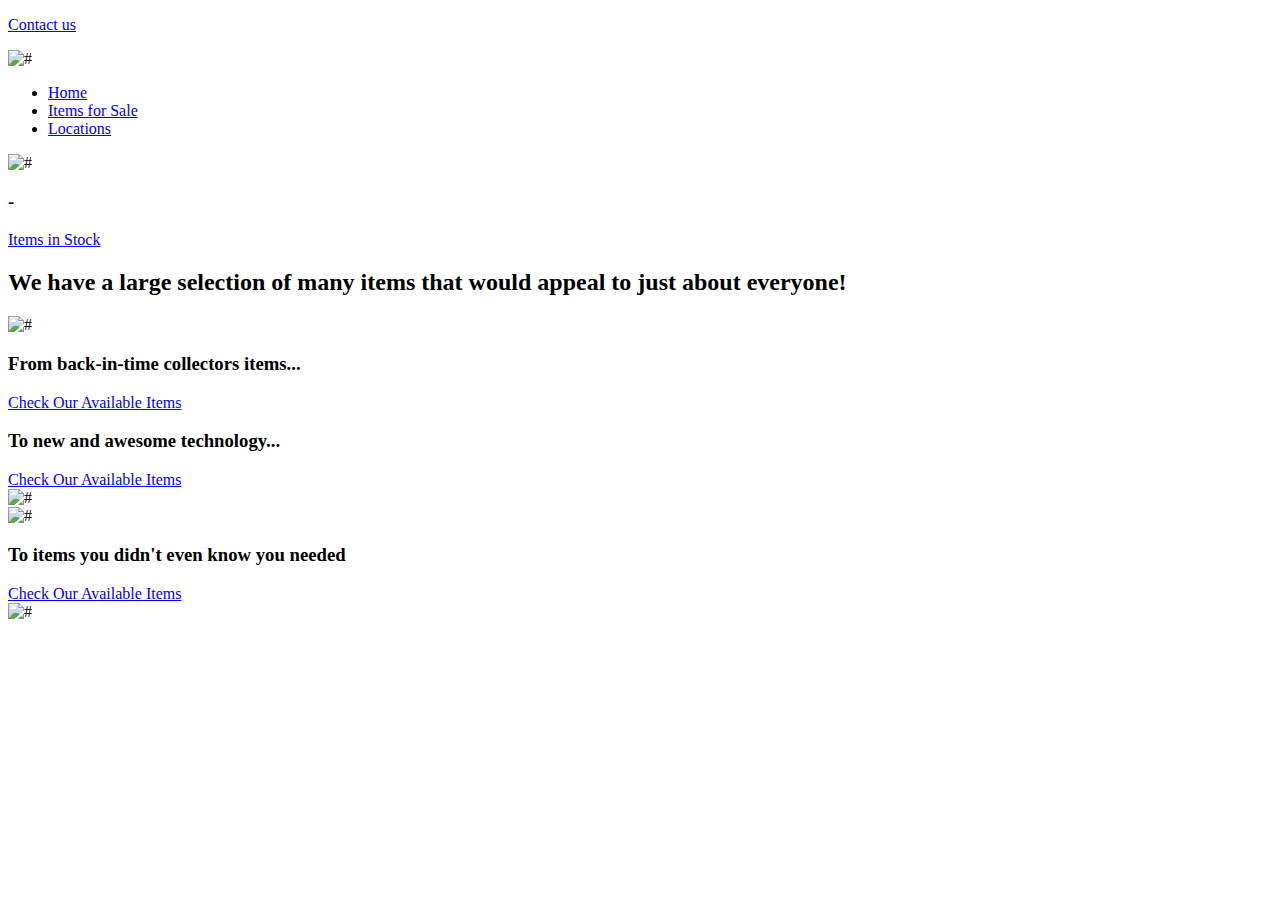
==== index.html @ d52c7c05 "Add files via upload" ====
<!doctype html>
<html>
    <head>
        <title>Restaurant home page</title>
        <link rel="stylesheet"type="text/css" href="css/css.css">
        <link rel="stylesheet" href="https://use.fontawesome.com/releases/v5.15.1/css/all.css" integrity="sha384-vp86vTRFVJgpjF9jiIGPEEqYqlDwgyBgEF109VFjmqGmIY/Y4HV4d3Gp2irVfcrp" crossorigin="anonymous">
    </head>
    
    <body>
        <header>
            <div class="iconbar">
              <i class="fab fa-facebook-square"></i>
              <i class="fab fa-instagram"></i>
              <i class="fab fa-snapchat-ghost"></i>
              
            </div>
            <div class="headercontact">
              <i class="fas fa-phone-alt"></i>
                  <p>
                    <a href="contact.html">Contact us</a>
                  </p>
              
              
            </div>
            
        </header>
        <nav>
          <img src="images/Randomness.png" alt="#">
          <ul>
            <li><a href="index.html">Home</a></li>
            <li><a href="items.html">Items for Sale</a></li>
            <li><a href="Locations.html">Locations</a></li>
          </ul>
        </nav>
        <div class="jumbotron">
          <!-- image size 3200 x 1400 -->
          <img src="images/Randomness.png" alt="#">
          <div class="overlay">
            <h3> - </h3>
            <p>
                
            </p>
            <a href="items.html">Items in Stock</a>
            
          </div>
          
          
        </div>
        <div class="foreveryone">
          <h2>
            We have a large selection of many items that would appeal to just about everyone!
          </h2>
        </div>
        
        <div class="container">
            <!-- Write Assignment code under here-->
            <div class="row">
              <div class="media">
                <img src="images/crusaderhelm.jpeg" alt="#">
              </div>
              <div class="text">
                <h3> From back-in-time collectors items...</h3>
                <p>
                  
                </p>
                <a href="menu.html">Check Our Available Items</a>
              </div>
              
              
            </div><!-- end of row -->
            
            <div class="row">
              
              <div class="text">
                <h3>To new and awesome technology...</h3>
                <p>
                  
                </p>
                <a href="menu.html">Check Our Available Items</a>
              </div>
              <div class="media">
                <img src="images/ps4controller.jpg" alt="#">
              </div>
              
            </div><!-- end of row -->
            
            <div class="row">
              <div class="media">
                <img src="images/pineapple.jpg" alt="#">
              </div>
              <div class="text">
                <h3>To items you didn't even know you needed</h3>
                <p>
                  
                </p>
                <a href="menu.html">Check Our Available Items</a>
              </div>
              
              
            </div><!-- end of row -->
            
            
            
            
            
        </div><!-- End of container -->
        <footer>
            <img src="images/Randomness.png" alt="#">
            
        </footer>

    <!-- End of page code, but be sure to copy closing tags below-->
    </body>
</html>
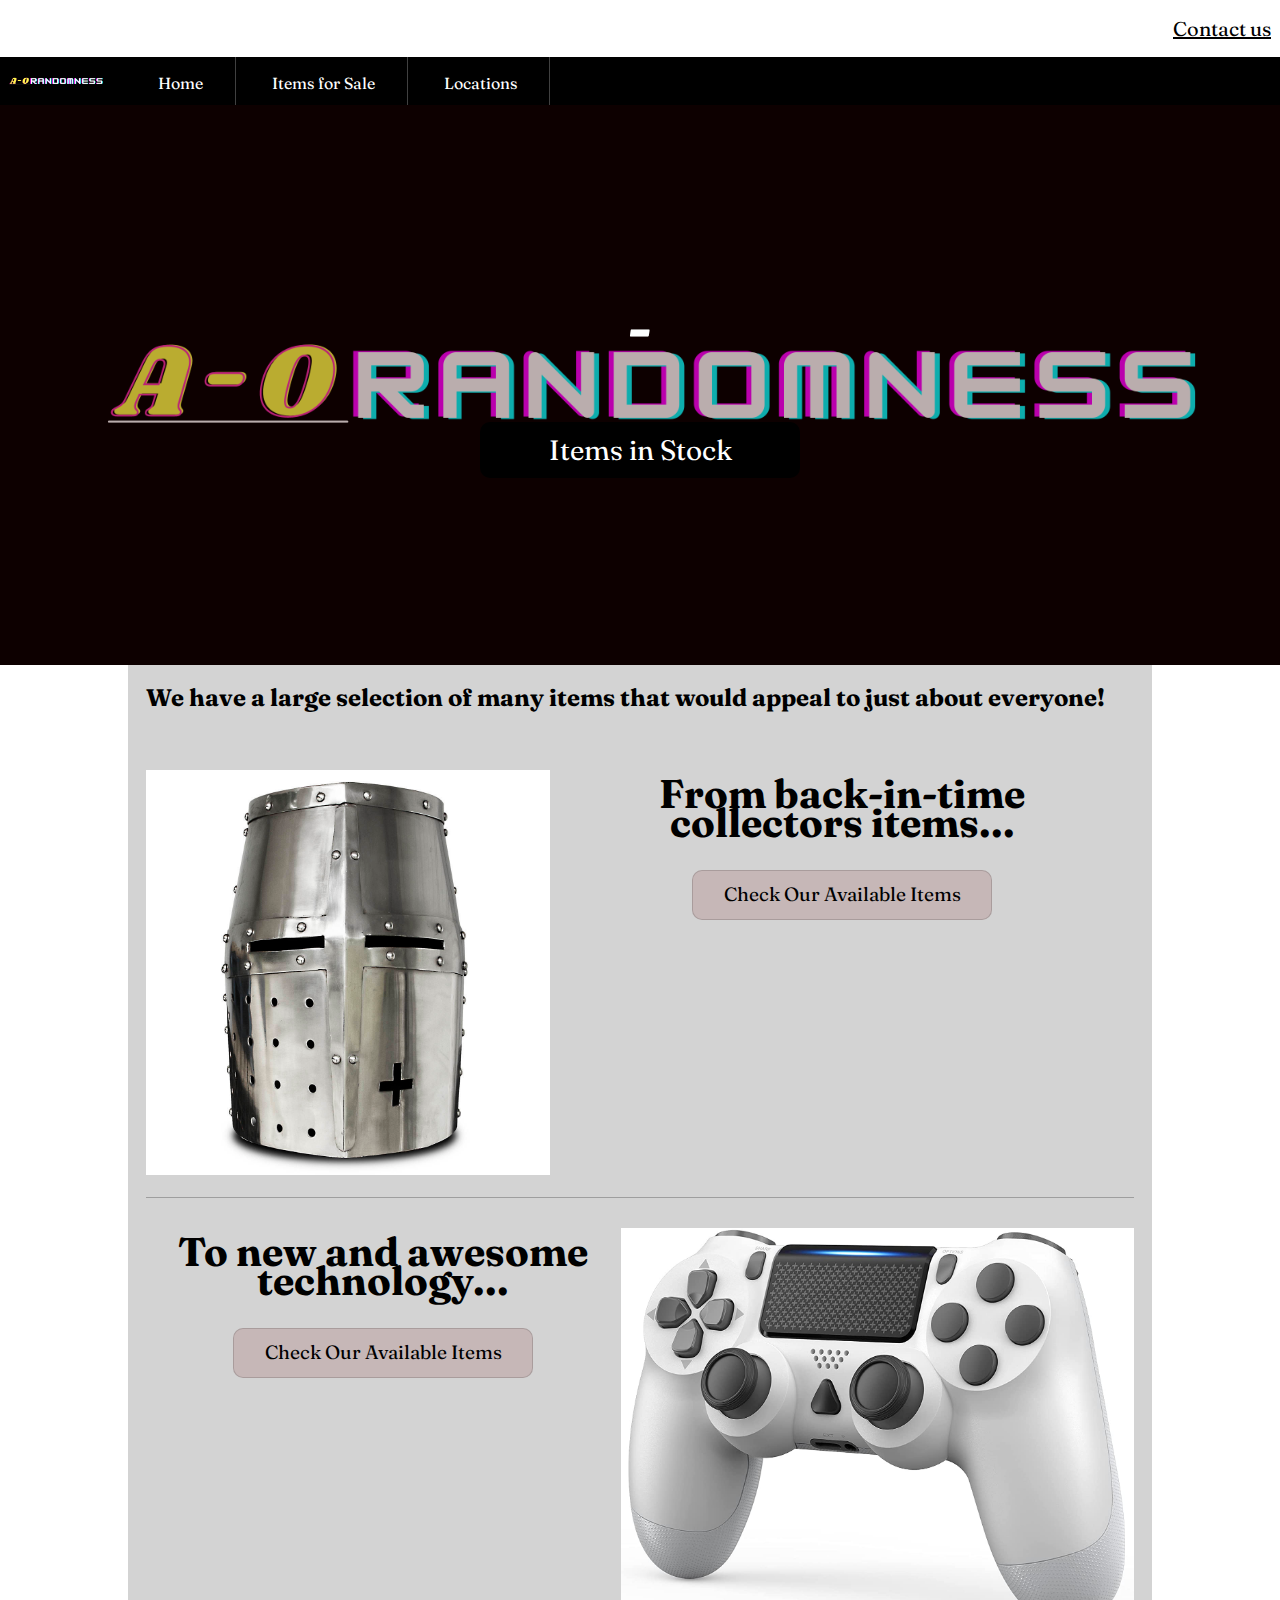
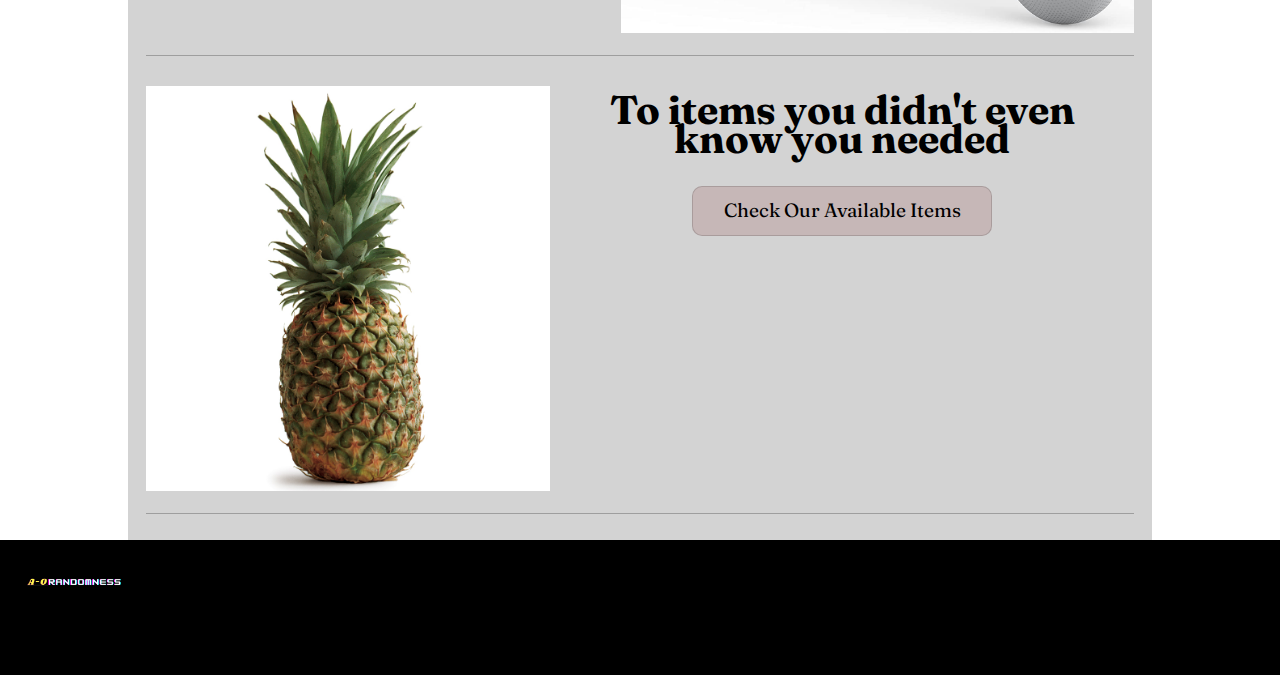
==== commit ad6ad069: "Add files via upload" ====
--- a/index.html
+++ b/index.html
@@ -63,7 +63,7 @@
                 <p>
                   
                 </p>
-                <a href="menu.html">Check Our Available Items</a>
+                <a href="items.html">Check Our Available Items</a>
               </div>
               
               
@@ -76,7 +76,7 @@
                 <p>
                   
                 </p>
-                <a href="menu.html">Check Our Available Items</a>
+                <a href="items.html">Check Our Available Items</a>
               </div>
               <div class="media">
                 <img src="images/ps4controller.jpg" alt="#">
@@ -93,7 +93,7 @@
                 <p>
                   
                 </p>
-                <a href="menu.html">Check Our Available Items</a>
+                <a href="items.html">Check Our Available Items</a>
               </div>
               
               
@@ -105,7 +105,7 @@
             
         </div><!-- End of container -->
         <footer>
-            <img src="images/Randomness.png" alt="#">
+            <img src="images/Randomness.png" alt="#"
             
         </footer>
 
--- a/css/css.css
+++ b/css/css.css
@@ -0,0 +1,233 @@
+@import url('https://fonts.googleapis.com/css2?family=Fraunces:wght@300&display=swap');
+
+@keyframes fadeInAnimation {
+  0% {
+    opacity:0;
+    
+  }
+  100% {
+    opacity:1;
+  }
+}
+
+
+
+
+* {
+     margin:0;
+     padding:0;
+     box-sizing: border-box;
+     font-family: 'Fraunces', serif;
+ }
+ /*header CSS */
+ header {
+     display:flex;
+     padding:1vh;
+ }
+ .iconbar {
+   flex-basis:50%;
+   font-size:2rem;
+   
+ }
+ i {
+   margin:.5vh;
+   color:#910f0f;
+ }
+ .headercontact {
+   font-size:1.25rem;
+   flex-basis:50%;
+   text-align:right;
+   display:flex;
+   align-items:center;
+   justify-content:flex-end;
+ }
+ .headercontact a {
+   color:black;
+ }
+ /*nav CSS*/
+ body {
+     background: white;
+ }
+ nav {
+     background:black;
+     color:white;
+     display:flex;
+     height:3rem;
+     overflow:hidden;
+ }
+ nav ul {
+   list-style-type:none;
+   display:inline-block;
+ }
+ nav li {
+   display:inline;
+ }
+ nav li a {
+   display:inline-block;
+   padding:1rem 2rem;
+   color:white;
+   text-decoration:none;
+   border-right:1px solid rgba(255,255,255,.25);
+   transition:background-color .25s ease;
+   
+ }
+ nav li a:hover {
+   background-color:#8B8000;
+   text-decoration:underline;
+ }
+ nav img {
+   display:inline-block;
+   height:100%;
+   border-radius:30px;
+   margin-right:1rem;
+ }
+ 
+ 
+ 
+ footer {
+     background:black;
+     color:white;
+     padding:2vh;
+     min-height:15vh;
+ }
+ footer img {
+  background:black;
+     color:white;
+     display:flex;
+     height:3rem;
+     overflow:hidden;
+   
+ }
+ .container {
+     min-height:75vh;
+     background:lightgrey;
+     width:80%;
+     margin:auto;
+     padding:2vh;
+ }
+ /*index main page*/
+ .jumbotron {
+   position:relative;
+   width:100%;
+   color:#fdffff;
+   text-align:center;
+ }
+ .overlay {
+   height:100%;
+   width:100%;
+   position:absolute;
+   bottom:0;
+   align-self:center;
+   left:0;
+   display:flex;
+   justify-content:center;
+   align-items:center;
+   flex-direction:column;
+   background:rgba(87,0,0,0.15);
+   animation:fadeInAnimation ease 3s;
+   animation-iteration-count:1;
+   animation-fill-mode:forwards;
+   
+   
+ }
+ .foreveryone {
+     background:lightgrey;
+     width:80%;
+     margin:auto;
+     padding:2vh;
+     justify-content:center;
+     align-items:center;
+ }
+ /*cover page title text*/
+ .overlay h3 {
+   font-size:5rem;
+   margin:1rem
+   ;
+ }
+ .overlay p {
+   font-size:2.5rem;
+ }
+ .jumbotron img {
+   width:100%;
+   height:auto;
+   display:block;
+   filter:brightness(80%);
+ }
+/*code for all buttons*/
+.jumbotron a, .text a {
+  font-size:1.2rem;
+  display:block;
+  max-width:300px;
+  text-align:center;
+  padding:.6rem;
+  color:black;
+  text-decoration:none;
+  background-color:rgb(128,27,27,.15);
+  margin:2rem auto;
+  border-radius:10px;
+  border:1px solid rgba(0,0,0,.15);
+  transition:padding .25s ease,background-color .5s ease;
+}
+.jumbotron a:hover, .text a:hover {
+  padding:1rem;
+  background-color:#8B8000;
+  color:black;
+}
+
+
+
+
+/*code for just jumbotron buttons*/
+ .jumbotron a {
+   font-size:1.75rem;
+   background-color:black;
+   color:white;
+   min-width:25%;
+ }
+ 
+ 
+ /*index row code*/
+ .row {
+   width:100%;
+   height:50vh;
+   display:flex;
+   flex-wrap:nowrap;
+   border-bottom:1px solid rgba(0,0,0,.25);
+   margin-bottom:.5rem;
+   overflow:hidden;
+ }
+ .row .media {
+   height:100%;
+   flex-basis:40%;
+   display:flex;
+   justify-content:center;
+   align-items:center;
+ }
+ .media img {
+   display:block;
+   height:90%;
+ }
+ .media i {
+   font-size:40vh;
+ }
+ .row .text {
+   padding:1rem;
+   flex-basis:60%;
+   font-size:1.2rem;
+   line-height:1.8rem;
+ }
+ .text p {
+   width:80%;
+   margin:1rem auto;
+   
+ }
+ .text h3 {
+   font-size:2.5rem;
+   text-align:center;
+   margin:1rem;
+ }
+ 
+ 
+ 
+ 
+ 
